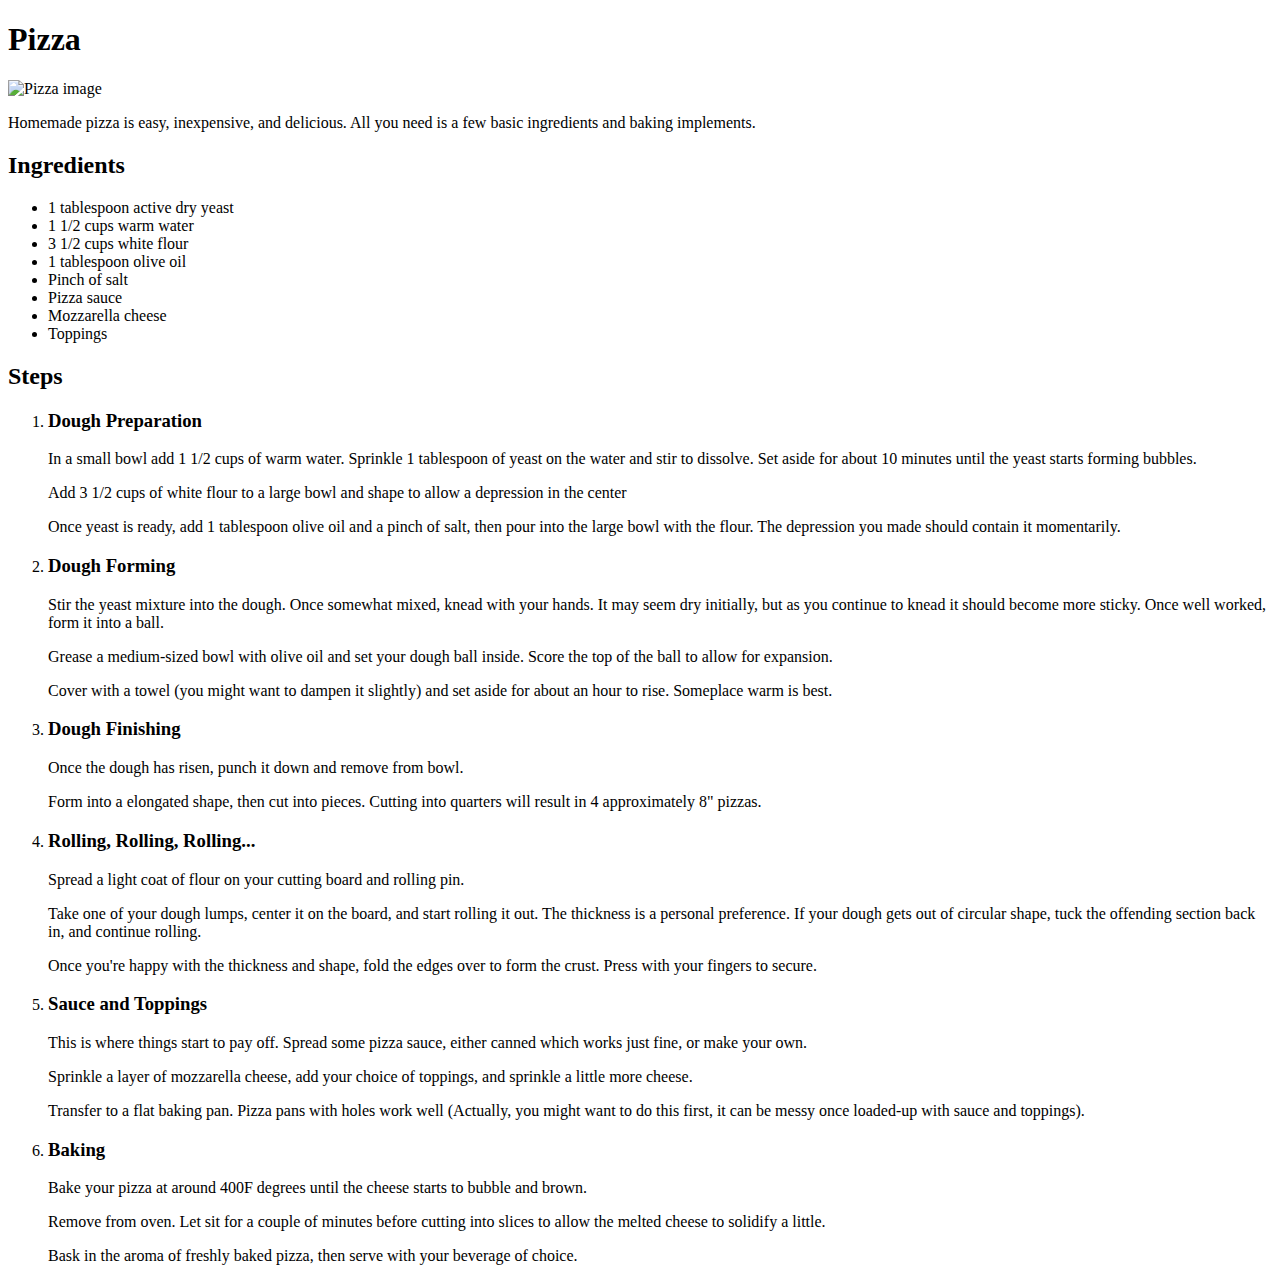
==== recipes/pizza.html @ 05fd16b8 "Add pizza recipe" ====
<!DOCTYPE html>
<html lang="en">
    <head>
        <meta charset="UTF-8">
        <title>Pizza</title>
    </head>

    <body>
        <h1>Pizza</h1>

        <img src="https://i.ytimg.com/vi/-Nmxtft1XOE/maxresdefault.jpg" alt="Pizza image">

        <p>Homemade pizza is easy, inexpensive, and delicious. All you need is a few basic ingredients and baking implements.</p>

        <h2>Ingredients</h2>
        <ul>
            <li>1 tablespoon active dry yeast</li>
            <li>1 1/2 cups warm water</li>
            <li>3 1/2 cups white flour</li>
            <li>1 tablespoon olive oil</li>
            <li>Pinch of salt</li>
            <li>Pizza sauce</li>
            <li>Mozzarella cheese</li>
            <li>Toppings</li>
        </ul>
        <h2>Steps</h2>
        <ol>
            <li><h3>Dough Preparation</h3>
                <p>In a small bowl add 1 1/2 cups of warm water. Sprinkle 1 tablespoon of yeast on the water and stir to dissolve. Set aside for about 10 minutes until the yeast starts forming bubbles.</p>
                <p>Add 3 1/2 cups of white flour to a large bowl and shape to allow a depression in the center</p>
                <p>Once yeast is ready, add 1 tablespoon olive oil and a pinch of salt, then pour into the large bowl with the flour. The depression you made should contain it momentarily.</p>
            </li>
            <li><h3>Dough Forming</h3>
                <p>Stir the yeast mixture into the dough. Once somewhat mixed, knead with your hands. It may seem dry initially, but as you continue to knead it should become more sticky.
                    Once well worked, form it into a ball.</p>
                <p>Grease a medium-sized bowl with olive oil and set your dough ball inside. Score the top of the ball to allow for expansion.</p>
                <p>Cover with a towel (you might want to dampen it slightly) and set aside for about an hour to rise. Someplace warm is best.</p>
            </li>
            <li><h3>Dough Finishing</h3>
                <p>Once the dough has risen, punch it down and remove from bowl.</p>
                <p>Form into a elongated shape, then cut into pieces. Cutting into quarters will result in 4 approximately 8" pizzas.</p>
            </li>
            <li><h3>Rolling, Rolling, Rolling...</h3>
                <p>Spread a light coat of flour on your cutting board and rolling pin.</p>    
                <p>Take one of your dough lumps, center it on the board, and start rolling it out. The thickness is a personal preference. 
                    If your dough gets out of circular shape, tuck the offending section back in, and continue rolling.</p>
                <p>Once you're happy with the thickness and shape, fold the edges over to form the crust. Press with your fingers to secure.</p>
            </li>
            <li>
                <h3>Sauce and Toppings</h3>
                <p>This is where things start to pay off. Spread some pizza sauce, either canned which works just fine, or make your own.</p>
                <p>Sprinkle a layer of mozzarella cheese, add your choice of toppings, and sprinkle a little more cheese.</p>
                <p>Transfer to a flat baking pan. Pizza pans with holes work well (Actually, you might want to do this first, it can be messy once loaded-up with sauce and toppings).</p>
            </li>
            <li>
                <h3>Baking</h3>
                <p>Bake your pizza at around 400F degrees until the cheese starts to bubble and brown.</p>
                <p>Remove from oven. Let sit for a couple of minutes before cutting into slices to allow the melted cheese to solidify a little.</p>
                <p>Bask in the aroma of freshly baked pizza, then serve with your beverage of choice.</p>
            </li>
        </ol>
    </body>
    
</html>
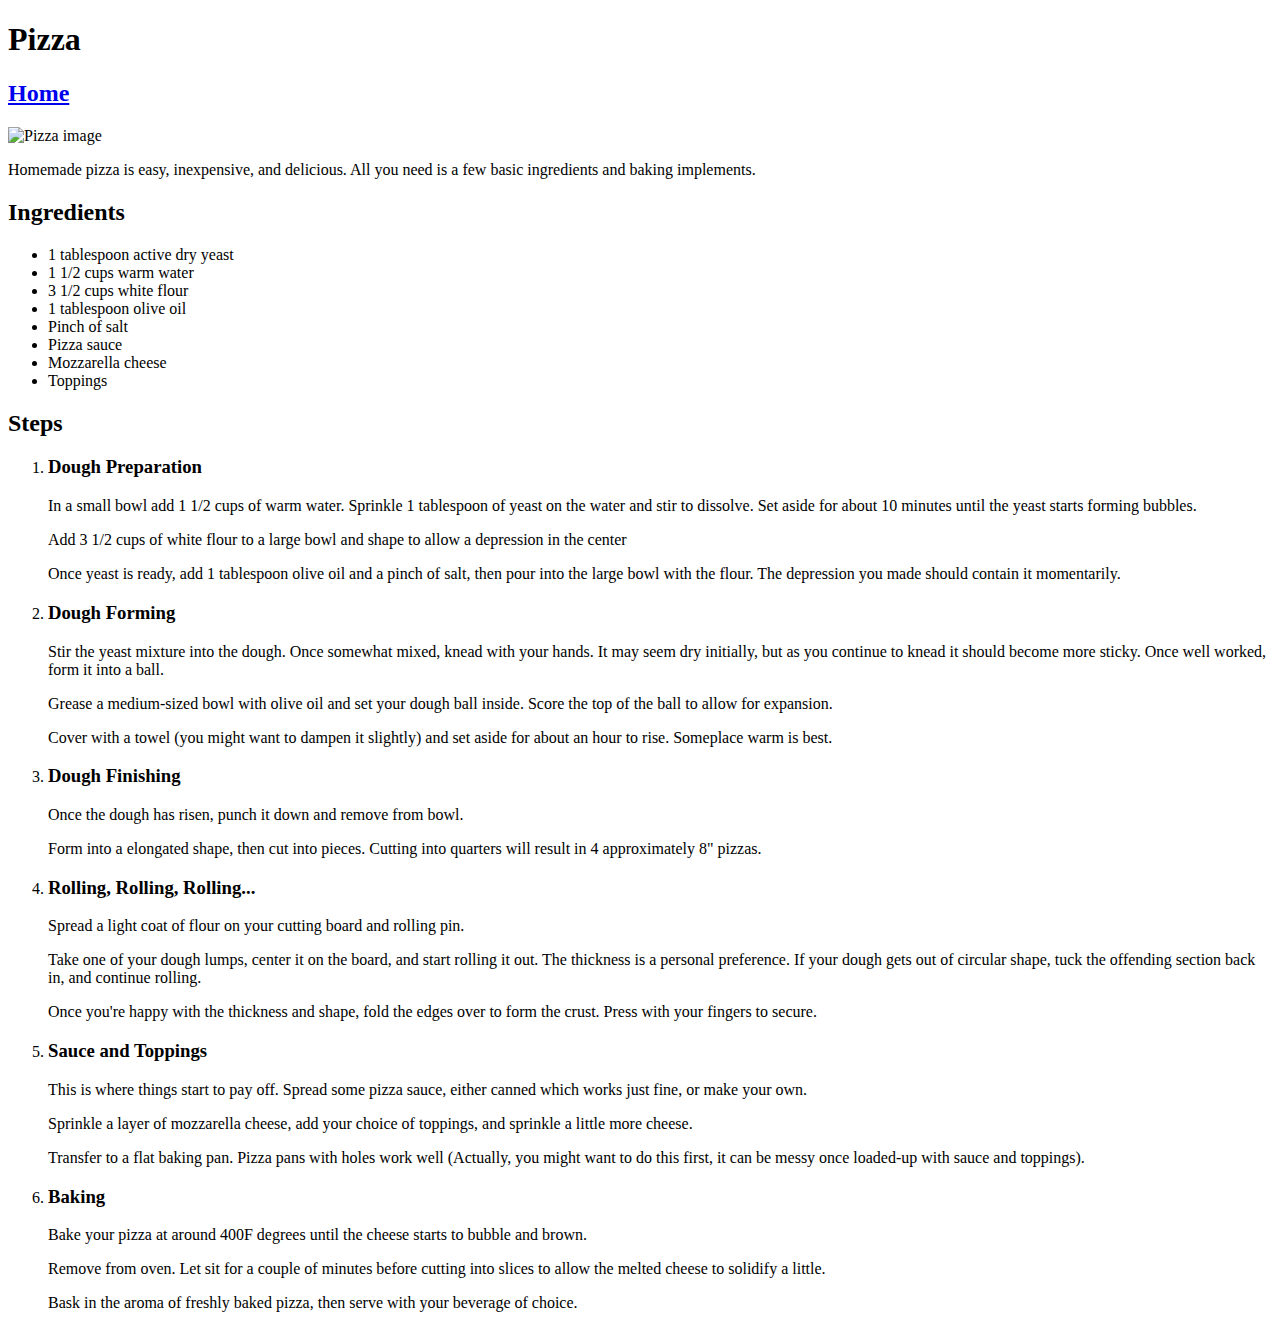
==== commit 9c13283b: "Add 'home' button to recipes pages" ====
--- a/recipes/pizza.html
+++ b/recipes/pizza.html
@@ -7,6 +7,7 @@
 
     <body>
         <h1>Pizza</h1>
+        <h2><a href="../index.html">Home</a></h2>
 
         <img src="https://i.ytimg.com/vi/-Nmxtft1XOE/maxresdefault.jpg" alt="Pizza image">
 
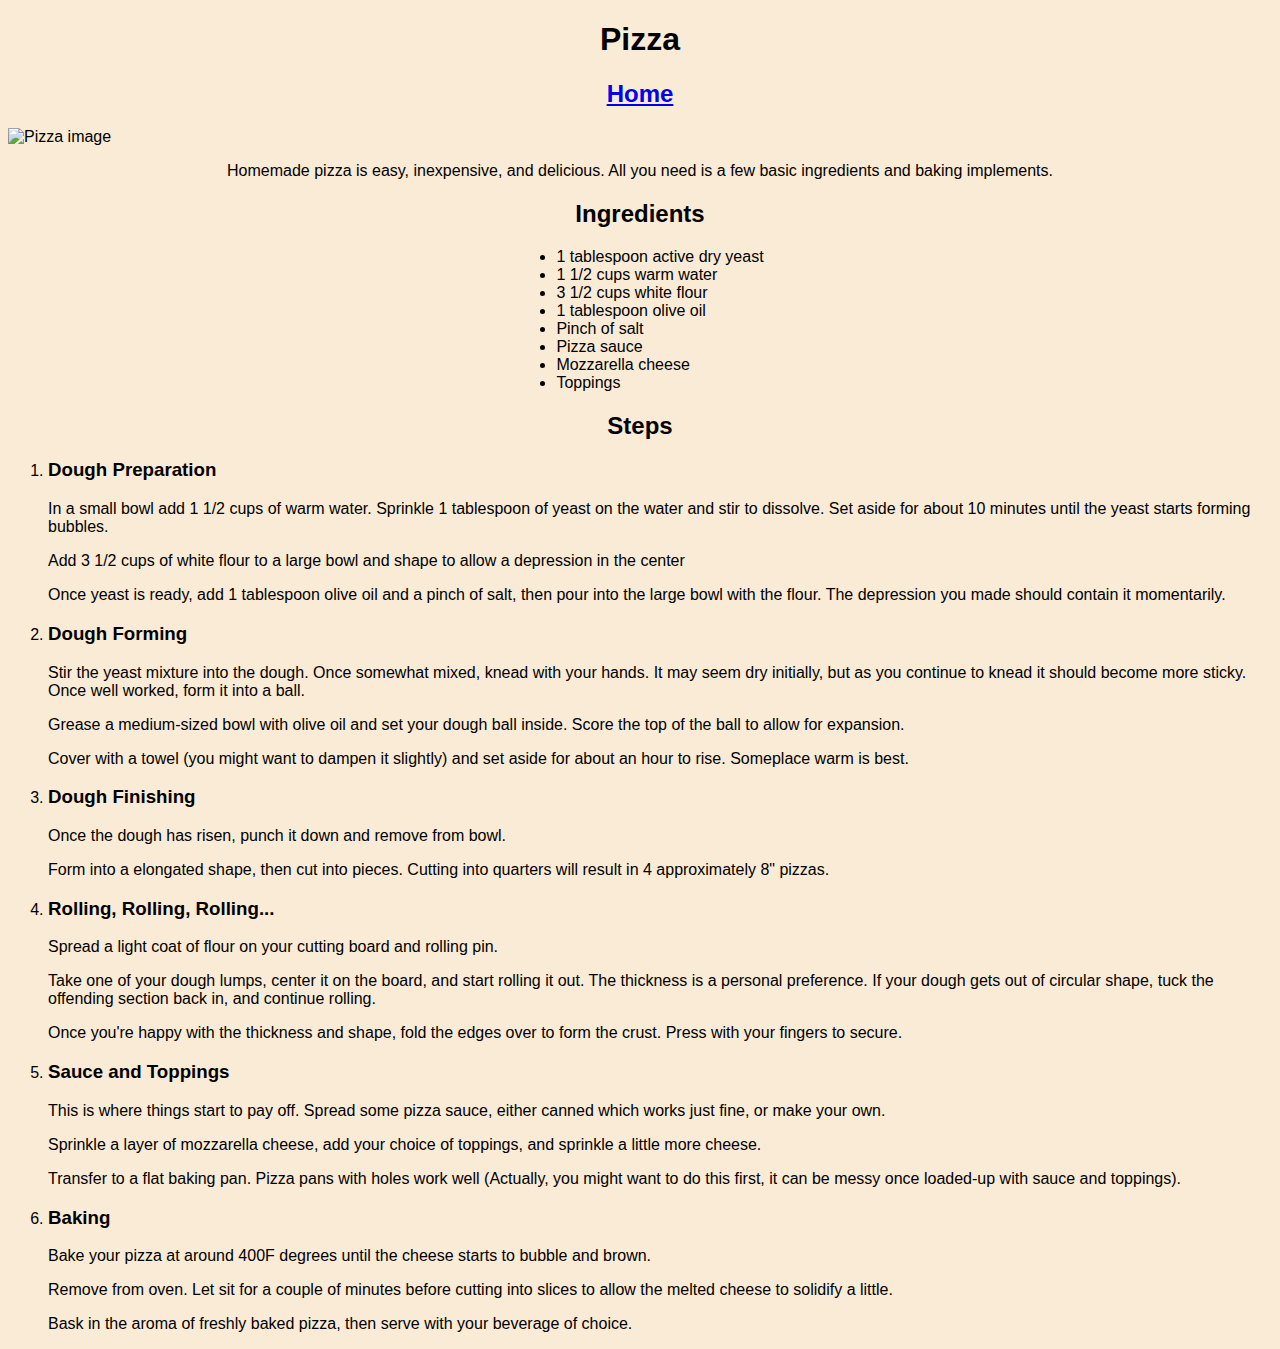
==== commit d83ceebd: "Add stylesheet" ====
--- a/recipes/pizza.html
+++ b/recipes/pizza.html
@@ -3,6 +3,7 @@
     <head>
         <meta charset="UTF-8">
         <title>Pizza</title>
+        <link rel="stylesheet" href="../styles.css">
     </head>
 
     <body>
@@ -11,10 +12,10 @@
 
         <img src="https://i.ytimg.com/vi/-Nmxtft1XOE/maxresdefault.jpg" alt="Pizza image">
 
-        <p>Homemade pizza is easy, inexpensive, and delicious. All you need is a few basic ingredients and baking implements.</p>
+        <p class="description">Homemade pizza is easy, inexpensive, and delicious. All you need is a few basic ingredients and baking implements.</p>
 
         <h2>Ingredients</h2>
-        <ul>
+        <ul class="item less">
             <li>1 tablespoon active dry yeast</li>
             <li>1 1/2 cups warm water</li>
             <li>3 1/2 cups white flour</li>
--- a/styles.css
+++ b/styles.css
@@ -0,0 +1,28 @@
+body {
+    background-color: antiquewhite;
+    font-family: Helvetica, sans-serif;
+}
+
+h1, h2 {
+    text-align: center;
+}
+
+.item {
+    font-size: 25px;
+    display: table;
+    margin: 0 auto;
+}
+
+img {
+    display: block;
+    margin-left: auto;
+    margin-right: auto;
+}
+
+.less {
+    font-size: 16px;
+}
+
+.description {
+    text-align: center;
+}